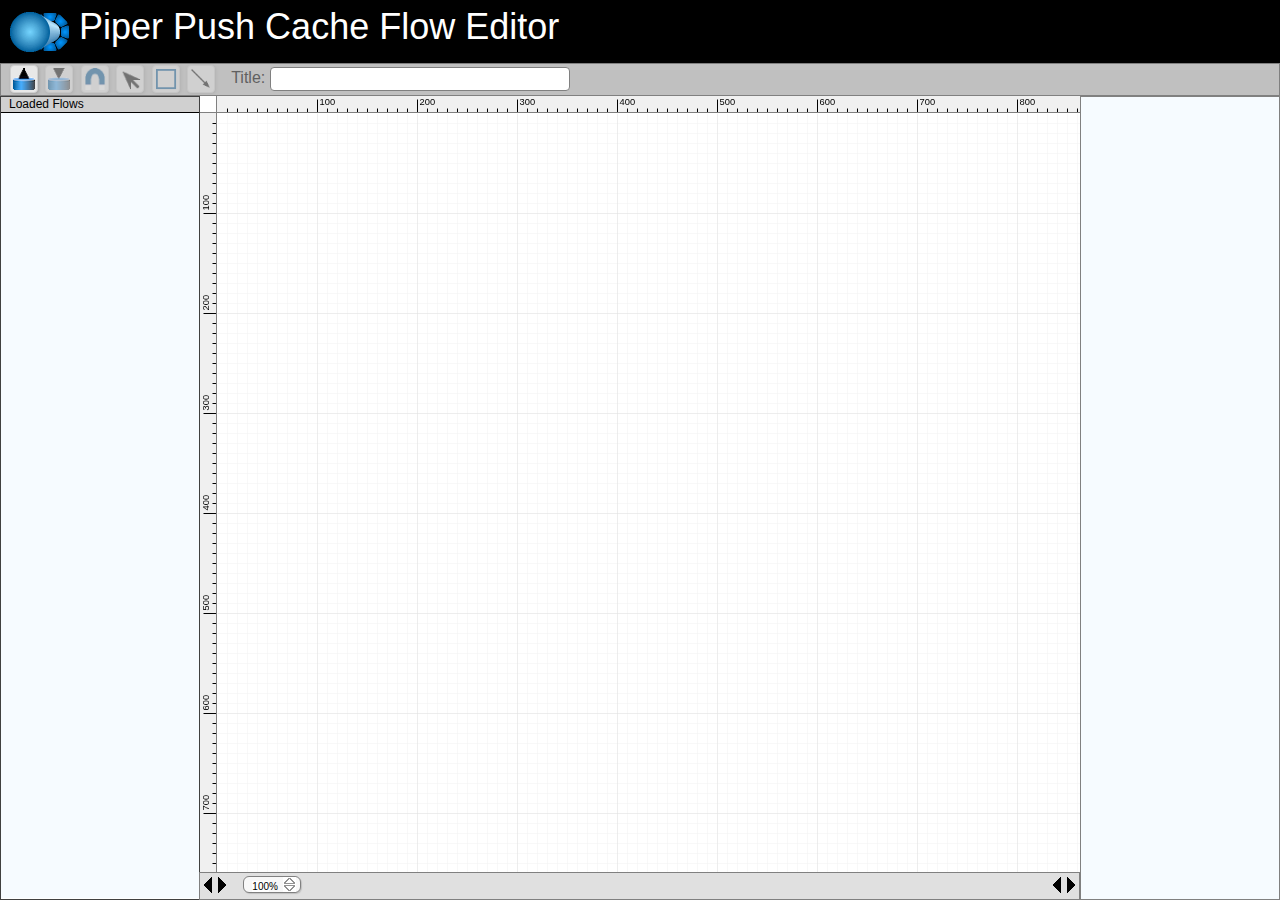
==== web/editor.html @ 06076041 "Moved files from piper repo." ====
<!DOCTYPE HTML PUBLIC "-//IETF//DTD HTML//EN">
<html>
  <head>
    <title>Piper Push Cache - Flow Editor</title>
    <meta http-equiv="Content-Type" content="text/html; charset=UTF-8" />
    <link rel="stylesheet" type="text/css" media="screen,print" href="editor.css" />
  </head>
  <body onresize="resizeWork()" style="overflow: hidden">
    <a name="top"></a>
    <table class="header">
      <tr>
	<td class="name">
	  <img src="logo.gif" class="logo" height="46" width="59" style="padding-top: 6px">
	  <a href="http://piperpushcache.com" class="normal">Piper Push Cache</a><span class="normal"> Flow Editor</span></td>
	<td>&nbsp;</td>
      </tr>
    </table>
    <div class="tools">
      <img id="openbut" class="tool" src="open.gif" onclick="openFlow()">
      <img id="savebut" class="tool-off" src="save.gif" onclick="saveFlow()">
      <img id="snapbut" class="tool-off" src="snap.gif">
      <img id="ptrbut" class="tool-off" src="pointer.gif">
      <img id="rectbut" class="tool-off" src="rectangle.gif">
      <img id="linkbut" class="tool-off" src="link.gif">
      <img class="sep" src="div.jpg">
      <span class="ftitle" id="titlelabel">Title:</span>
      <input id="flowname" class="flowname" type="text" value="" disabled="true"/>
    </div>

    <div id="work" class="work">
      <div id="flist" class="flowlist">
	<div class="flowhead">Loaded Flows</div>
	<div id="fshell" class="flowshell">
	</div>
      </div>
      <div id="dshell" class="diagram" onscroll="resizeWork()">
	<canvas id="diagram" class="diagramcanvas" width="1000" height="1000"></canvas>
      </div>
      <canvas id="vrule" class="vruler" width="16" height="500"></canvas>
      <canvas id="hrule" class="hruler" width="500" height="16"></canvas>
      <div id="props" class="props">
	<div id="task_props" class="opt">
	  <span class="proplabel">Name</span>
	  <input id="propname" class="proptext" type="text" value=""/>
	  <span class="proplabel">Actor</span>
	  <select class="propselect" name="actor" id="actor">
	    <option value="" selected> </option>
	    <option value="async">Async</option>
	    <option value="cache">Cache</option>
	    <option value="chglog">Chglog</option>
	    <option value="http" disabled>Http</option>
	    <option value="join">Join</option>
	    <option value="nats_publish">Nats Publish</option>
	    <option value="remote">Remote</option>
	    <option value="spawn">Spawn</option>
	    <option value="split">Split</option>
	    <option value="switch">Switch</option>
	    <option value="transform" disabled>Transform</option>
	  </select>
	  <table class="proptable">
	    <tr>
	      <td class="proptable">
		<span class="propleftlabel">Top</span>
		<input id="top" class="propnum" type="text" value=""/>
	      </td>
	      <td class="proptable">
		<span class="propleftlabel">Left</span>
		<input id="left" class="propnum" type="text" value=""/>
	      </td>
	    </tr>
	    <tr>
	      <td class="proptable">
		<span class="propleftlabel">Height</span>
		<input id="height" class="propnum" type="text" value=""/>
	      </td>
	      <td class="proptable">
		<span class="propleftlabel">Width</span>
		<input id="width" class="propnum" type="text" value=""/>
	      </td>
	    </tr>
	  </table>
	  <span class="propleftlabel">Color</span>
	  <input id="color"class="propnum" style="width:120px" type="color" value=""/>

	  <span class="propleftlabel">Trace</span>
	  <input id="trace" type="checkbox" value=""/>

	  <div id="subject_prop" class="opt">
	    <span class="proplabel">Subject</span>
	    <input id="subject" class="proptext" type="text" value=""/>
	  </div>
	  <div id="count_prop" class="opt">
	    <span class="proplabel">Count</span>
	    <input id="count" class="proptext" type="text" value=""/>
	  </div>
	  <div id="box_prop" class="opt">
	    <span class="proplabel">Box Resolve</span>
	    <select class="propselect" name="box_resolve" id="box_resolve">
	      <option value="merge" selected>Merge</option>
	      <option value="first">First</option>
	      <option value="last">Last</option>
	      <option value="all">All</option>
	    </select>
	  </div>
	  <div id="srules_prop" class="opt">
	    <span class="proplabel">Rules</span>
	    <textarea id="srules" class="proptext" rows="6"></textarea>
	  </div>
	  <div id="path_prop" class="opt">
	    <span class="proplabel">Path</span>
	    <input id="path" class="proptext" type="text" value=""/>
	  </div>
	  <div id="args_prop" class="opt">
	    <span class="proplabel">Command Line Arguments</span>
	    <textarea id="args" class="proptext"></textarea>
	  </div>
	  <div id="timeout_prop" class="opt">
	    <span class="proplabel">Timeout (seconds)</span>
	    <input id="timeout" class="proptext" type="text" value=""/>
	  </div>
	  <div id="addr_prop" class="opt">
	    <span class="proplabel">IP Address</span>
	    <input id="addr" class="proptext" type="text" value=""/>
	  </div>
	  <div id="method_prop" class="opt">
	    <span class="proplabel">Method</span>
	    <select class="propselect" name="method" id="method">
	      <option value="post" selected>POST</option>
	      <option value="put">PUT</option>
	    </select>
	  </div>
	  <div id="initial_prop" class="opt">
	    <span class="proplabel">Initial JSON</span>
	    <textarea id="initial" class="proptext" rows="6"></textarea>
	  </div>
	  <div id="xrules_prop" class="opt">
	    <span class="proplabel">Rules</span>
	    <textarea id="xrules" class="proptext" rows="6"></textarea>
	  </div>
	  <div class="removediv">
	    <input id="removetask" class="removebutton" type="button" value="Remove"/>
	  </div>
	</div>
	<div id="link_props" class="opt">
	  <span class="proplabel">Label</span>
	  <input id="linkname" class="proptext" type="text" value=""/>
	  <span class="proplabel">Path</span>
	  <textarea id="linkpath" class="proptext" rows="4"></textarea>
	  <span class="proplabel">Target</span>
	  <input id="target" class="proptext" type="text" value=""/>
	  <div class="removediv">
	    <input id="removelink" class="removebutton" type="button" value="Remove"/>
	  </div>
	</div>
      </div>
      <div id="foot" class="footer">
	<img class="showhide" src="showhide.gif" onclick="showhide()">
	&nbsp;
	<div class="scaledrop">
	  <button id="scalebutton" class="dropbutton" onclick="showScale()"><span id="scalevalue">100</span>% <img class="updown" src="updown.gif"></button>
	  <div id="scales" class="scaleopts">
	    <div class="scaleitem" onclick="pickScale(10)">10%</div>
	    <div class="scaleitem" onclick="pickScale(25)">25%</div>
	    <div class="scaleitem" onclick="pickScale(50)">50%</div>
	    <div class="scaleitem" onclick="pickScale(100)">100%</div>
	    <div class="scaleitem" onclick="pickScale(200)">200%</div>
	  </div>
	</div>
	<span id="debug" class="debug"></span>
	<img class="showhide" style="position:relative;float:right;" src="showhide.gif" onclick="showhideprops()">
      </div>
    </div>

    <input type="file" id="opentool" style="display:none" onchange="openInput()" />

    <script type="text/javascript" src="state.js"></script>
    <script type="text/javascript" src="diagram.js"></script>
    <script type="text/javascript" src="flowlist.js"></script>
    <script type="text/javascript" src="props.js"></script>
    <script type="text/javascript" src="resize.js"></script>
    <script type="text/javascript" src="ptr.js"></script>
    <script type="text/javascript" src="rect.js"></script>
    <script type="text/javascript" src="link.js"></script>
    <script type="text/javascript" src="editor.js"></script>

  </body>
</html>
---- web/editor.css ----
* {
    box-sizing: border-box;
    -webkit-box-sizing: border-box;
    -moz-box-sizing: border-box;
    padding: 0px;
    margin: 0px;
    background-color: white;
    left: 0px;
    border: 0px;
    font-family: 'HelveticaNeue', 'Helvetica Neue', 'Arial', sans-serif;
}

img.logo {
    background-color: black;
}
body {
    -webkit-text-size-adjust: none;
    width: 100%;
}
table.header {
    width: 100%;
    border-width: 0px;
    border-collapse: collapse;
    background-color: black;
    margin: 0px;
}
table.header td {
    padding: 6px 10px 2px 10px;
    background-color: black;
    color: white;
    vertical-align: top;
    text-align: center;
    font-size: 18px;
}
table.header td.name {
    font-size: 36px;
    text-align: left;
    vertical-align: top;
    background-color: black;
}
table.header td.selected {
    background-color: #606060;
    vertical-align: top;
    background-color: black;
}
.normal {
    color: white;
    text-decoration: none;
    vertical-align: top;
    background-color: black;
}
a.selected {
    color: white;
    text-decoration: none;
    vertical-align: top;
    background-color: black;
}

.tools{
    position: relative;
    border: 1px solid #808080;
    width: 100%;
    height: 33px;
    background-color: #c0c0c0;
    padding: 0px 8px;
}
img.tool {
    background-color: #e8e8e8;
    width: 28px;
    height: 28px;
    margin: 1px 2px 2px 1px;
    padding: 2px;
    border: 1px solid #d0d0d0;
    box-shadow: 1px 1px 3px #a0a0a0;
    -webkit-border-radius: 4px;
    -moz-border-radius: 4px;
    border-radius: 4px;
}
img.tool:hover {
    background-color: #f8f8f8;
    width: 28px;
    height: 28px;
    margin: 1px 2px 2px 1px;
    padding: 2px;
    border: 1px solid #d0d0d0;
    box-shadow: 1px 1px 3px #a0a0a0;
    -webkit-border-radius: 4px;
    -moz-border-radius: 4px;
    border-radius: 4px;
    cursor: pointer;
}
img.tool-down {
    background-color: #d0d0d0;
    width: 28px;
    height: 28px;
    margin: 2px 1px 1px 2px;
    padding: 2px;
    border: 1px solid #e0e0e0;
    box-shadow: -1px -1px 3px #ffffff;
    -webkit-border-radius: 4px;
    -moz-border-radius: 4px;
    border-radius: 4px;
}
img.tool-down:hover {
    background-color: #e0e0e0;
    width: 28px;
    height: 28px;
    margin: 2px 1px 1px 2px;
    padding: 2px;
    border: 1px solid #e0e0e0;
    box-shadow: -1px -1px 3px #ffffff;
    -webkit-border-radius: 4px;
    -moz-border-radius: 4px;
    border-radius: 4px;
    cursor: pointer;
}
img.tool-off {
    background-color: #e8e8e8;
    width: 28px;
    height: 28px;
    margin: 1px 2px 2px 1px;
    padding: 2px;
    border: 1px solid #d0d0d0;
    box-shadow: 1px 1px 3px #a0a0a0;
    -webkit-border-radius: 4px;
    -moz-border-radius: 4px;
    border-radius: 4px;
    opacity: 0.4;
}
img.sep {
    position: relative;
    background-color: #e0e0e0;
    margin: 0px 0px 3px 0px;
    width: 1px;
    height: 75%;
}
.footer{
    position: relative;
    border: 1px solid #808080;
    margin: 0px 0px 0px 1px;
    width: 100%;
    height: 28px;
    background-color: #e0e0e0;
}
img.showhide {
    background-color: #e0e0e0;
    width: 22px;
    height: 16px;
    margin: 4px;
}
img.updown {
    vertical-align: bottom;
    margin: 0px -4px 0px 2px;
    height: 15px;
}
.scaledrop {
    position: relative;
    display: inline-block;
    background-color: #e0e0e0;
    top: -7px;
}
.scaleopts {
    display: none;
    position: absolute;
    background-color: #f8f8f8;
    left: 4px;
    top: -80px;
    border: 1px solid #c0c0c0;
    -webkit-border-radius: 6px;
    -moz-border-radius: 6px;
    border-radius: 6px;
    box-shadow: 1px 1px 2px #d0d0d0;
}
.scaleitem {
    padding: 2px 12px;
    background-color: #f8f8f8;
    font-size: 12px;
    text-align: right;
    -webkit-border-radius: 6px;
    -moz-border-radius: 6px;
    border-radius: 6px;
}
.scaleitem:hover {
    background-color: #0080f0;
    color: white;
}
.show {
    display: block;
}
.dropbutton {
    border: 1px solid #808080;
    background-color: #f8f8f8;
    color: black;
    padding: 0px 8px;
    margin: 0px 0px;
    font-size: 10px;
    cursor: pointer;
    -webkit-border-radius: 6px;
    -moz-border-radius: 6px;
    border-radius: 6px;
    box-shadow: 1px 1px 1px #c0c0c0;
}
.dropbutton:hover, .dropbutton:focus {
    background-color: #ffffff;
}

.ftitle{
    background-color: #c0c0c0;
    color: #606060;
    position: relative;
    vertical-align: top;
    padding: 0px 0px 0px 4px;
    top: 5px;
    text-align: right;
    font-size: 16px;
}
.flowname{
    position: relative;
    vertical-align: top;
    padding: 4px;
    margin: 3px 4px 0px 0px;
    border: 1px solid #808080;
    width: 300px;
    text-align: left;
    font-size: 12px;
    -webkit-border-radius: 4px;
    -moz-border-radius: 4px;
    border-radius: 4px;
}
.work{
    position: relative;
    width: 100%;
    height: 500px;
}
.flowlist{
    position: absolute;
    overflow: auto;
    width: 200px;
    height: 100%;
    border: 1px solid #404040;
}
.flowhead{
    position: relative;
    padding: 0px 8px;
    background: #d0d0d0;
    border-color: black;
    border-style: solid;
    border-width: 0px 0px 1px 0px;
    width: 100%;
    height: 16px;
    text-align: left;
    font-size: 12px;
}
.flowshell{
    position: absolute;
    overflow: auto;
    top: 16px;
    width: 100%;
    height: 500px;
    background: #f6fbff;
}
.flowitem {
    position: relative;
    text-align: left;
    font-size: 12px;
    padding: 4px 8px;
    border-color: #e0e0e0;
    border-style: solid;
    border-width: 0px 0px 1px 0px;
    cursor: pointer;
}
.flowitem:hover {
    background: #404040;
    color: #ffffff;
    position: relative;
    text-align: left;
    font-size: 12px;
    padding: 4px 8px;
    border-color: #e0e0e0;
    border-style: solid;
    border-width: 0px 0px 1px 0px;
}

.diagram{
    position: absolute;
    top: 16px;
    left: 216px;
    background: #ffffff;
    width: 800px;
    height: 100%;
    overflow: auto;
    background: #d0d0d0;
    cursor: default;
}
.hruler{
    position: absolute;
    left: 16px;
    background: #f0f0f0;
    border-color: #808080;
    border-style: solid;
    border-width: 0px 1px 1px 1px;
}
.vruler{
    position: absolute;
    top: 16px;
    left: 200px;
    background: #f0f0f0;
    border-color: #808080;
    border-style: solid;
    border-width: 1px 1px 1px 0px;
}
.diagramcanvas{
    position: absolute;
    background: #ffffff;
    border-color: #808080;
    border-style: solid;
    border-width: 0px 1px 1px 0px;
}

.debug{
    display: none;
    position: relative;
    vertical-align: top;
    padding: 2px;
    top: 5px;
    font-size: 11px;
}

.props{
    position: absolute;
    overflow: auto;
    background: #f6fbff;
    border: 1px solid #808080;
    top: 0px;
    left: 100px;
    width: 200px;
    height: 100%;
}
.proptable{
    background: #f6fbff;
    text-align:right;
    padding: 0px;
    margin: 0px;
}
.proplabel{
    background: #f6fbff;
    position: relative;
    vertical-align: top;
    padding: 0px;
    margin: 4px 4px 0px 4px;
    border: 0px;
    text-align: left;
    font-size: 11px;
    font-weight: bold;
}
.proptext{
    position: relative;
    vertical-align: top;
    padding: 4px;
    margin: 0px 4px 4px 4px;
    border: 1px solid #808080;
    width: 190px;
    text-align: left;
    font-size: 12px;
    -webkit-border-radius: 4px;
    -moz-border-radius: 4px;
    border-radius: 4px;
}
.propleftlabel{
    background: #f6fbff;
    position: relative;
    vertical-align: center;
    padding: 0px;
    margin: 4px 0px 4px 4px;
    border: 0px;
    text-align: left;
    font-size: 11px;
    font-weight: bold;
}
.propnum{
    position: relative;
    vertical-align: top;
    padding: 4px;
    margin: 4px 4px 4px 0px;
    border: 1px solid #808080;
    width: 50px;
    text-align: left;
    font-size: 12px;
    -webkit-border-radius: 4px;
    -moz-border-radius: 4px;
    border-radius: 4px;
}
.propselect{
    position: relative;
    vertical-align: top;
    padding: 4px;
    margin: 0px 4px 4px 4px;
    border: 1px solid #808080;
    width: 190px;
    text-align: left;
    font-size: 12px;
    -webkit-border-radius: 4px;
    -moz-border-radius: 4px;
    border-radius: 4px;
}
.removediv{
    position: relative;
    background: #f6fbff;
    padding: 8px 4px;
    width: 100%;
}
.removebutton{
    position: relative;
    height: 20px;
    padding: 0px 8px;
    border: 1px solid #808080;
    margin: 1px 2px 2px 1px;
    box-shadow: 1px 1px 3px #a0a0a0;
    -webkit-border-radius: 4px;
    -moz-border-radius: 4px;
    vertical-align: bottom;
    text-align: center;
    -webkit-border-radius: 4px;
    -moz-border-radius: 4px;
    border-radius: 4px;
    font-size: 12px;
    font-weight: bold;
    cursor: pointer;
    color: black;
}
.removebutton-down{
    position: relative;
    height: 20px;
    padding: 0px 8px;
    border: 1px solid #808080;
    margin: 2px 1px 1px 2px;
    box-shadow: -1px -1px 3px #a0a0a0;
    -webkit-border-radius: 4px;
    -moz-border-radius: 4px;
    background-color: #f0f0f0;
    vertical-align: bottom;
    text-align: center;
    -webkit-border-radius: 4px;
    -moz-border-radius: 4px;
    border-radius: 4px;
    font-size: 12px;
    font-weight: bold;
    cursor: pointer;
    color: black;
}
.opt{
    display: none;
    background: #f6fbff;
    text-align:left;
    border: 0px;
}
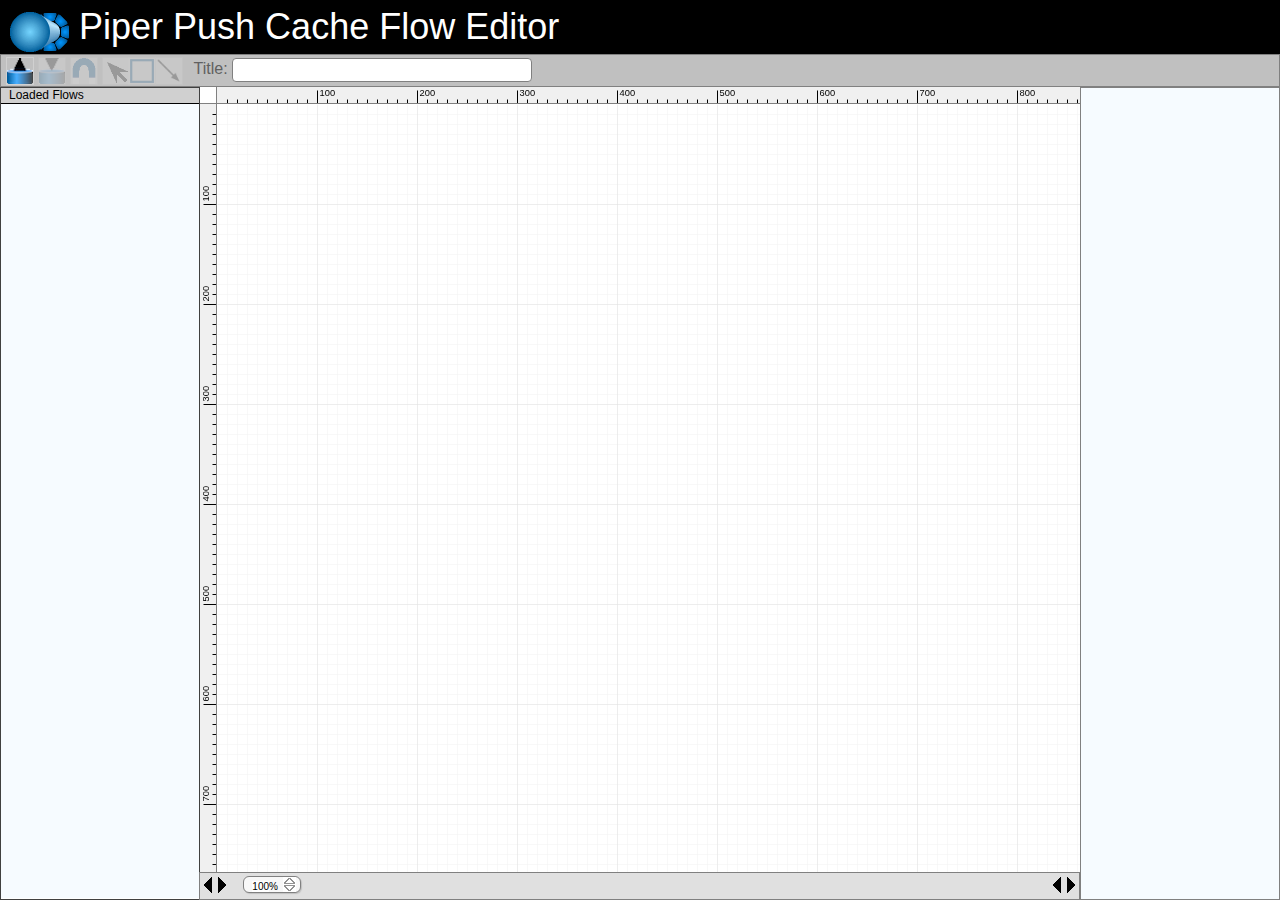
==== commit 65d21076: "Links and task creation suported." ====
--- a/web/editor.html
+++ b/web/editor.html
@@ -10,15 +10,18 @@
     <table class="header">
       <tr>
 	<td class="name">
-	  <img src="logo.gif" class="logo" height="46" width="59" style="padding-top: 6px">
+	  <a href="http://piperpushcache.com" class="normal"><img src="logo.gif" class="logo" height="46" width="59" style="padding-top: 6px"></a>
 	  <a href="http://piperpushcache.com" class="normal">Piper Push Cache</a><span class="normal"> Flow Editor</span></td>
 	<td>&nbsp;</td>
       </tr>
     </table>
     <div class="tools">
-      <img id="openbut" class="tool" src="open.gif" onclick="openFlow()">
-      <img id="savebut" class="tool-off" src="save.gif" onclick="saveFlow()">
+      <img id="openbut" class="tool" src="open.gif">
+      <img class="sep" src="div.jpg">
+      <img id="savebut" class="tool-off" src="save.gif">
+      <img class="sep" src="div.jpg">
       <img id="snapbut" class="tool-off" src="snap.gif">
+      <img class="sep" src="div.jpg">
       <img id="ptrbut" class="tool-off" src="pointer.gif">
       <img id="rectbut" class="tool-off" src="rectangle.gif">
       <img id="linkbut" class="tool-off" src="link.gif">
@@ -154,7 +157,7 @@
 	</div>
       </div>
       <div id="foot" class="footer">
-	<img class="showhide" src="showhide.gif" onclick="showhide()">
+	<img id="showhide_flist" class="showhide-off" src="showhide.gif">
 	&nbsp;
 	<div class="scaledrop">
 	  <button id="scalebutton" class="dropbutton" onclick="showScale()"><span id="scalevalue">100</span>% <img class="updown" src="updown.gif"></button>
@@ -167,7 +170,7 @@
 	  </div>
 	</div>
 	<span id="debug" class="debug"></span>
-	<img class="showhide" style="position:relative;float:right;" src="showhide.gif" onclick="showhideprops()">
+	<img id="showhide_props" class="showhide" style="position:relative;float:right;" src="showhide.gif">
       </div>
     </div>
 
--- a/web/editor.css
+++ b/web/editor.css
@@ -61,71 +61,42 @@
     border: 1px solid #808080;
     width: 100%;
     height: 33px;
+    margin: 0px;
     background-color: #c0c0c0;
     padding: 0px 8px;
 }
 img.tool {
-    background-color: #e8e8e8;
+    background-color: #c0c0c0;
     width: 28px;
     height: 28px;
-    margin: 1px 2px 2px 1px;
-    padding: 2px;
+    margin: 2px -3px;
+    padding: 0px;
     border: 1px solid #d0d0d0;
-    box-shadow: 1px 1px 3px #a0a0a0;
-    -webkit-border-radius: 4px;
-    -moz-border-radius: 4px;
-    border-radius: 4px;
 }
 img.tool:hover {
-    background-color: #f8f8f8;
+    background-color: #e0e0e0;
+    cursor: pointer;
+}
+img.tool-down {
+    background-color: #f0f0f0;
     width: 28px;
     height: 28px;
-    margin: 1px 2px 2px 1px;
-    padding: 2px;
-    border: 1px solid #d0d0d0;
-    box-shadow: 1px 1px 3px #a0a0a0;
-    -webkit-border-radius: 4px;
-    -moz-border-radius: 4px;
-    border-radius: 4px;
-    cursor: pointer;
-}
-img.tool-down {
-    background-color: #d0d0d0;
-    width: 28px;
-    height: 28px;
-    margin: 2px 1px 1px 2px;
-    padding: 2px;
+    margin: 2px -3px;
+    padding: 0px;
     border: 1px solid #e0e0e0;
-    box-shadow: -1px -1px 3px #ffffff;
-    -webkit-border-radius: 4px;
-    -moz-border-radius: 4px;
-    border-radius: 4px;
 }
 img.tool-down:hover {
     background-color: #e0e0e0;
-    width: 28px;
-    height: 28px;
-    margin: 2px 1px 1px 2px;
-    padding: 2px;
-    border: 1px solid #e0e0e0;
-    box-shadow: -1px -1px 3px #ffffff;
-    -webkit-border-radius: 4px;
-    -moz-border-radius: 4px;
-    border-radius: 4px;
     cursor: pointer;
 }
 img.tool-off {
     background-color: #e8e8e8;
     width: 28px;
     height: 28px;
-    margin: 1px 2px 2px 1px;
-    padding: 2px;
+    margin: 2px -3px;
+    padding: 0px;
     border: 1px solid #d0d0d0;
-    box-shadow: 1px 1px 3px #a0a0a0;
-    -webkit-border-radius: 4px;
-    -moz-border-radius: 4px;
-    border-radius: 4px;
-    opacity: 0.4;
+    opacity: 0.2;
 }
 img.sep {
     position: relative;
@@ -147,6 +118,16 @@
     width: 22px;
     height: 16px;
     margin: 4px;
+}
+img.showhide:hover {
+    cursor: pointer;
+}
+img.showhide-off {
+    background-color: #e0e0e0;
+    width: 22px;
+    height: 16px;
+    margin: 4px;
+    opacity: 0.4;
 }
 img.updown {
     vertical-align: bottom;
@@ -235,7 +216,7 @@
 .flowlist{
     position: absolute;
     overflow: auto;
-    width: 200px;
+    width: 0px;
     height: 100%;
     border: 1px solid #404040;
 }
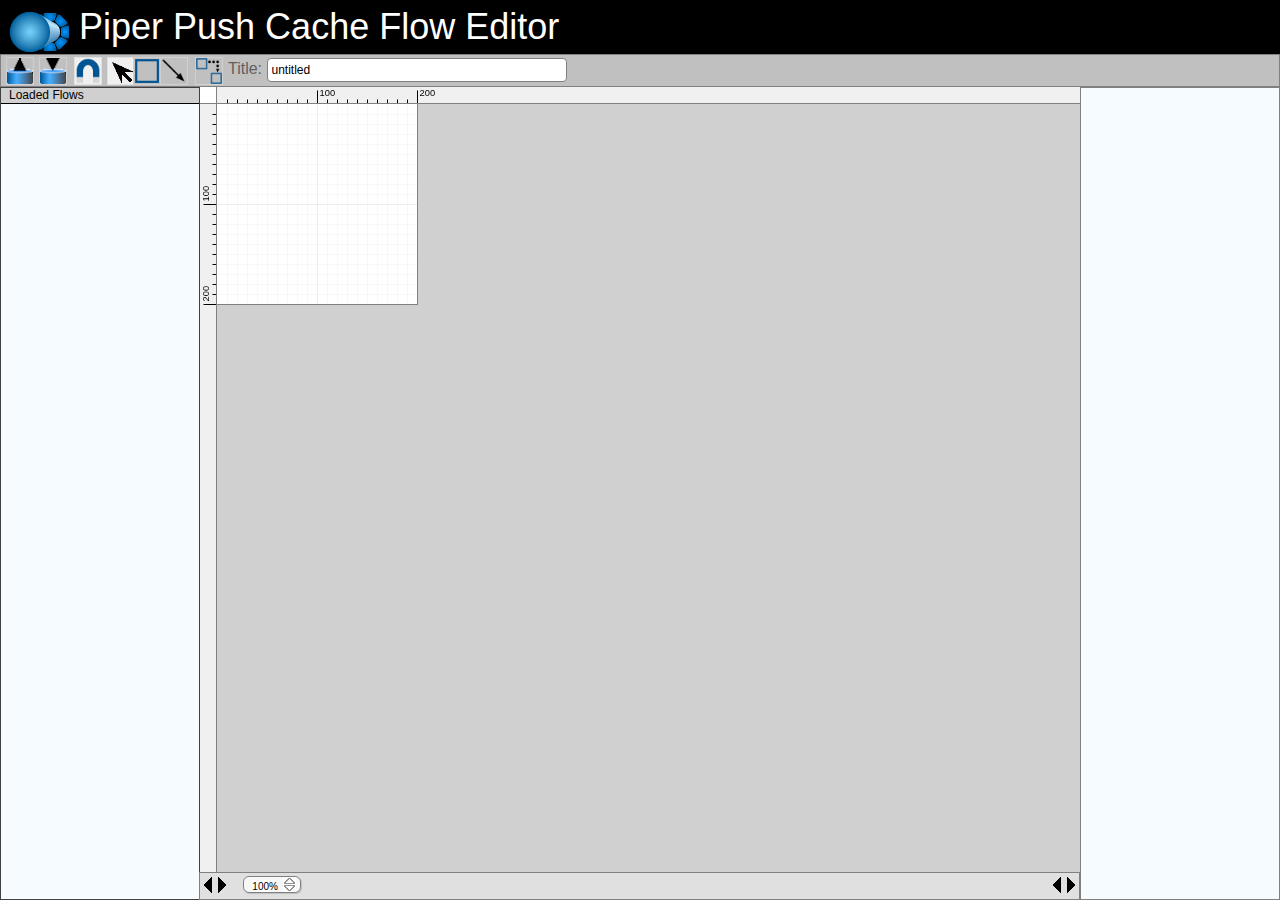
==== commit 22e0ce2f: "Added flow trace and entry checkbox." ====
--- a/web/editor.html
+++ b/web/editor.html
@@ -19,13 +19,14 @@
       <img id="openbut" class="tool" src="open.gif">
       <img class="sep" src="div.jpg">
       <img id="savebut" class="tool-off" src="save.gif">
-      <img class="sep" src="div.jpg">
+      <img class="sep" src="div.jpg" style="width: 4px">
       <img id="snapbut" class="tool-off" src="snap.gif">
       <img class="sep" src="div.jpg">
       <img id="ptrbut" class="tool-off" src="pointer.gif">
       <img id="rectbut" class="tool-off" src="rectangle.gif">
       <img id="linkbut" class="tool-off" src="link.gif">
-      <img class="sep" src="div.jpg">
+      <img class="sep" src="div.jpg" style="width: 4px">
+      <img id="tracebut" class="tool-off" src="trace.gif">
       <span class="ftitle" id="titlelabel">Title:</span>
       <input id="flowname" class="flowname" type="text" value="" disabled="true"/>
     </div>
@@ -85,8 +86,18 @@
 	  <span class="propleftlabel">Color</span>
 	  <input id="color"class="propnum" style="width:120px" type="color" value=""/>
 
-	  <span class="propleftlabel">Trace</span>
-	  <input id="trace" type="checkbox" value=""/>
+	  <table class="proptable" style="width:100%; padding: 0px 10px">
+	    <tr>
+	      <td class="proptable" style="text-align:left">
+	        <span class="propleftlabel">Trace</span>
+	        <input id="trace" type="checkbox" value=""/>
+	      </td>
+	      <td class="proptable" style="text-align:left">
+	        <span class="propleftlabel">Entry</span>
+	        <input id="entry" type="checkbox" value=""/>
+	      </td>
+	    </tr>
+          </table>
 
 	  <div id="subject_prop" class="opt">
 	    <span class="proplabel">Subject</span>
@@ -175,7 +186,8 @@
     </div>
 
     <input type="file" id="opentool" style="display:none" onchange="openInput()" />
-
+    <a href="" id="save_a" type="application/json"></a>
+    
     <script type="text/javascript" src="state.js"></script>
     <script type="text/javascript" src="diagram.js"></script>
     <script type="text/javascript" src="flowlist.js"></script>
--- a/web/editor.css
+++ b/web/editor.css
@@ -102,7 +102,7 @@
     position: relative;
     background-color: #e0e0e0;
     margin: 0px 0px 3px 0px;
-    width: 1px;
+    width: 2px;
     height: 75%;
 }
 .footer{
@@ -387,6 +387,10 @@
 .removediv{
     position: relative;
     background: #f6fbff;
+    border-width: 1px;
+    border-style: solid none none none;
+    border-color: #e0e0e0;
+    margin: 8px 0px 0px 0px;
     padding: 8px 4px;
     width: 100%;
 }
